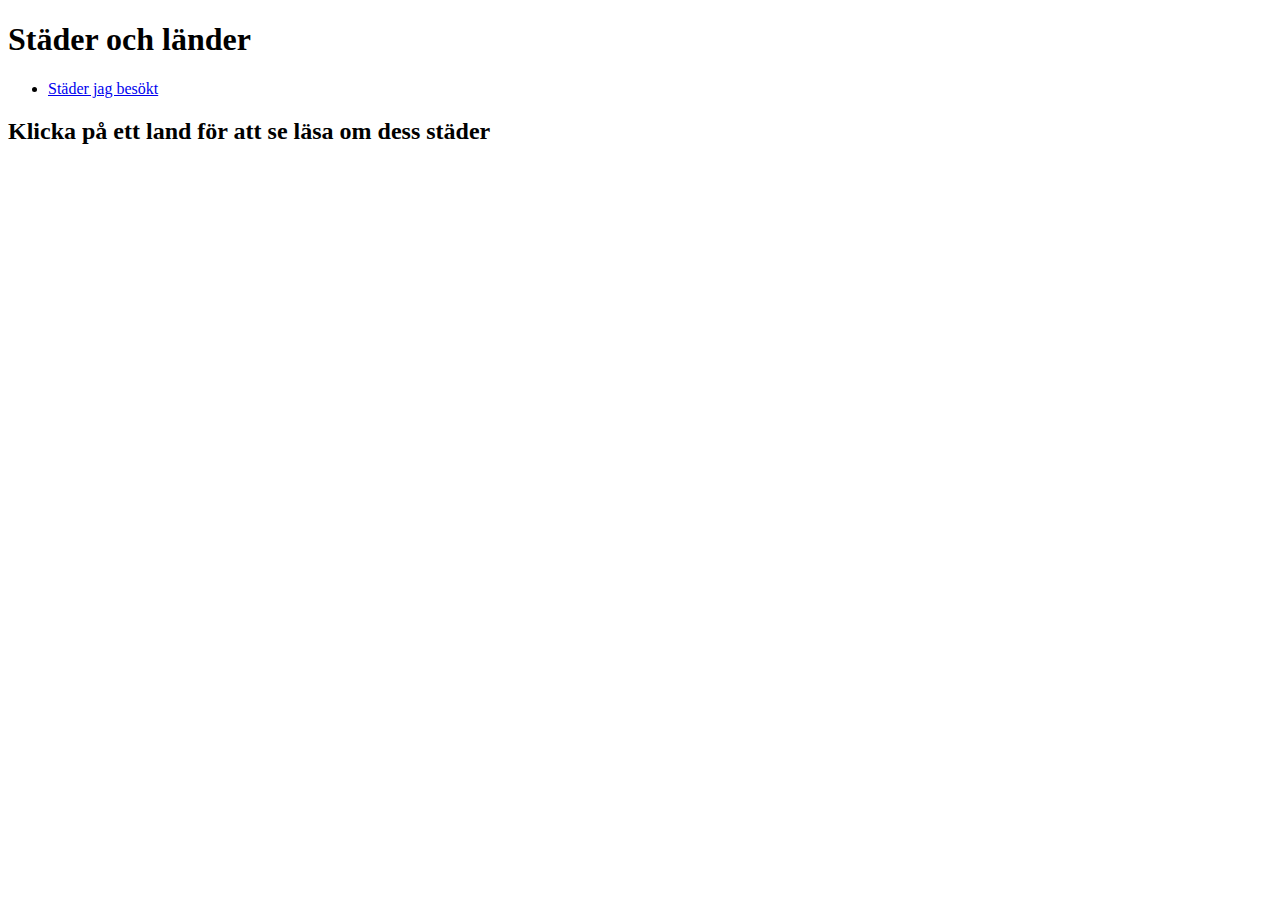
==== index.html @ 8f0e2ca9 "HTML-grunden" ====
<!DOCTYPE html>
<html lang="en">
<head>
    <meta charset="UTF-8">
    <meta name="viewport" content="width=device-width, initial-scale=1.0">
    <link rel="stylesheet" href="styles.css">
    <title>Städer och länder</title>
</head>
<body>
    <div id="head">
        <h1>Städer och länder</h1>
        <ul id="menu">
            <li id="link"> <a href= "visited.html"> Städer jag besökt </a></li>
        </ul>
    </div>

    <div id="content" class="content">
        <h2 id="headline"> Klicka på ett land för att se läsa om dess städer </h2>
        <ul id="cityList">
        </ul>   
    </div>

    <div id="infoContent" class="content">
        <p id="fact"></p>
    </div>

    <script src="script.js"></script>
</body>
</html>
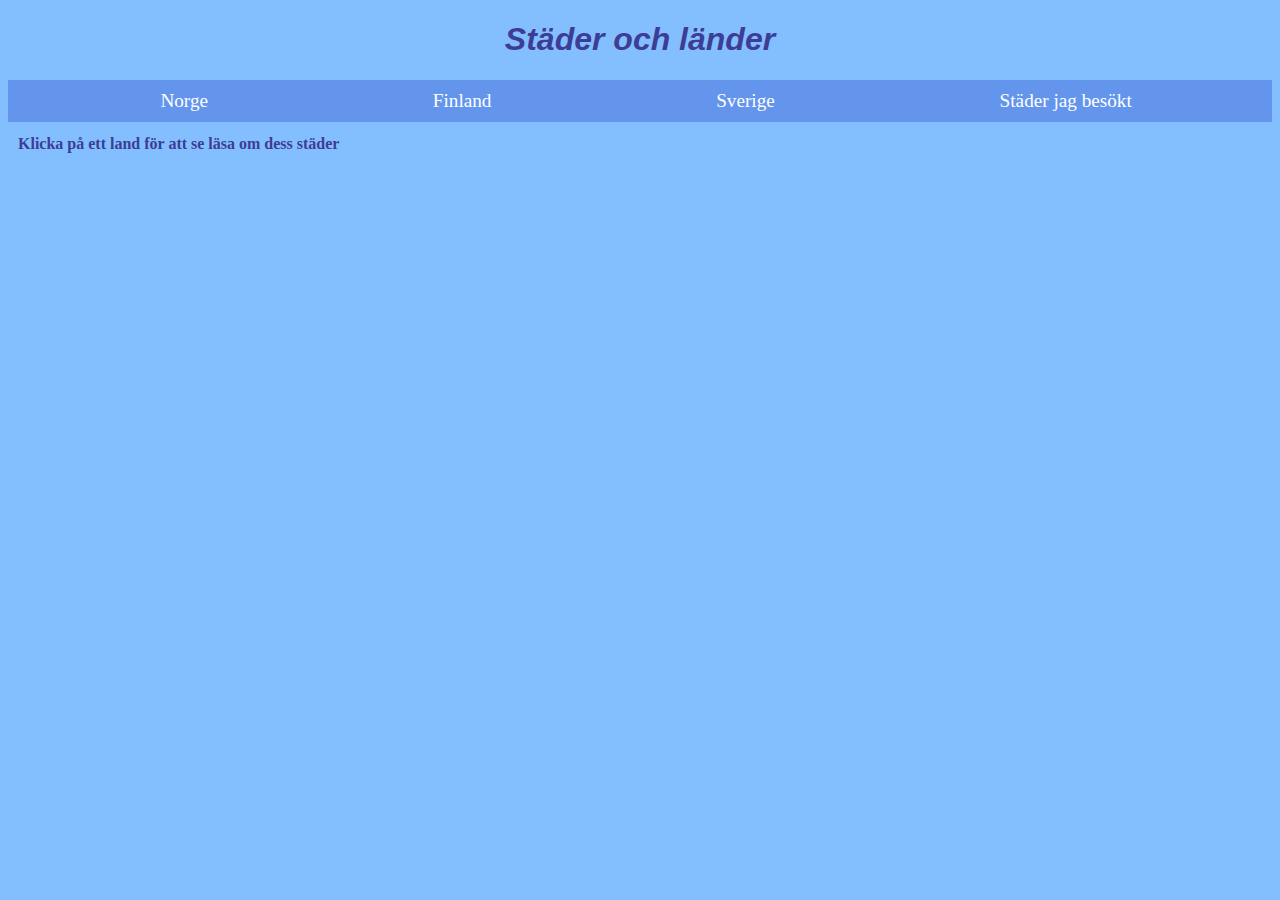
==== commit e18a4bde: "Fixat så att knappen också raderar städer från localstorage och ändrat så endast stadens id sparas i" ====
--- a/index.html
+++ b/index.html
@@ -7,23 +7,23 @@
     <title>Städer och länder</title>
 </head>
 <body>
+    <h1>Städer och länder</h1>
     <div id="head">
-        <h1>Städer och länder</h1>
         <ul id="menu">
-            <li id="link"> <a href= "visited.html"> Städer jag besökt </a></li>
+            <li id="landMenu"> <a href= "visited.html"> Städer jag besökt </a></li>
         </ul>
     </div>
 
-    <div id="content" class="content">
-        <h2 id="headline"> Klicka på ett land för att se läsa om dess städer </h2>
-        <ul id="cityList">
-        </ul>   
-    </div>
-
-    <div id="infoContent" class="content">
-        <p id="fact"></p>
-    </div>
-
+    <h2 id="headline"> Klicka på ett land för att se läsa om dess städer </h2>
+        <div id="content" class="content">
+            <div id="cityList">
+            </div>   
+            
+            <div id="infoContent" class="content">
+                <p id="fact"></p>
+            </div>
+        </div>
+        
     <script src="script.js"></script>
 </body>
 </html>--- a/styles.css
+++ b/styles.css
@@ -0,0 +1,93 @@
+body{
+    background-color: rgb(131, 191, 255);
+}
+
+h1{
+    text-align: center;
+    font-family: 'Segoe UI', Tahoma, Geneva, Verdana, sans-serif;
+    font-style: italic;
+    color: rgb(61, 61, 150);
+}
+
+#headline{
+    text-align:left;
+    font-size: medium;
+    padding-left:10px;
+    color:rgb(61, 61, 150);
+}
+
+#menu{
+    list-style-type: none;
+    overflow: hidden;
+    display: flex;
+    flex-wrap: wrap;
+    background-color: cornflowerblue;
+    margin-bottom: 10px;
+
+}
+#landMenu{
+    padding:5px;
+    font-size: larger;
+    text-align:center;
+    margin-left:8vw;
+    margin-right:8vw;
+    color: white;
+    padding: 10px;
+    
+    
+}
+
+#landMenu:hover{
+    background-color: rgb(25, 25, 75);
+}
+
+
+
+a:link, a:visited, a:active{
+    text-decoration: none;
+    color:rgb(255, 255, 255);
+
+}
+
+#content{
+    display: flex;
+    flex-wrap: wrap;
+}
+
+#cityMenu{
+    list-style-type: none;
+    font-size: larger;
+    padding: 10px;
+    color:white;
+    background-color: cornflowerblue;
+    margin-right: 70vw;
+    border-style: solid;
+    
+}
+
+#cityMenu:hover{
+    background-color: rgb(25, 25, 75);
+}
+
+#fact{
+    font-size: larger;
+    color: rgb(61, 61, 150);
+    float:right;
+    height: auto;
+    padding: 20px;
+
+}
+
+.stats{
+    text-align:center;
+    font-size:larger;
+    color:rgb(61, 61, 150);
+
+}
+
+#stats{
+    background-color: cornflowerblue;
+    margin-left: 30vw;
+    margin-right: 30vw;
+    padding: 10px;
+}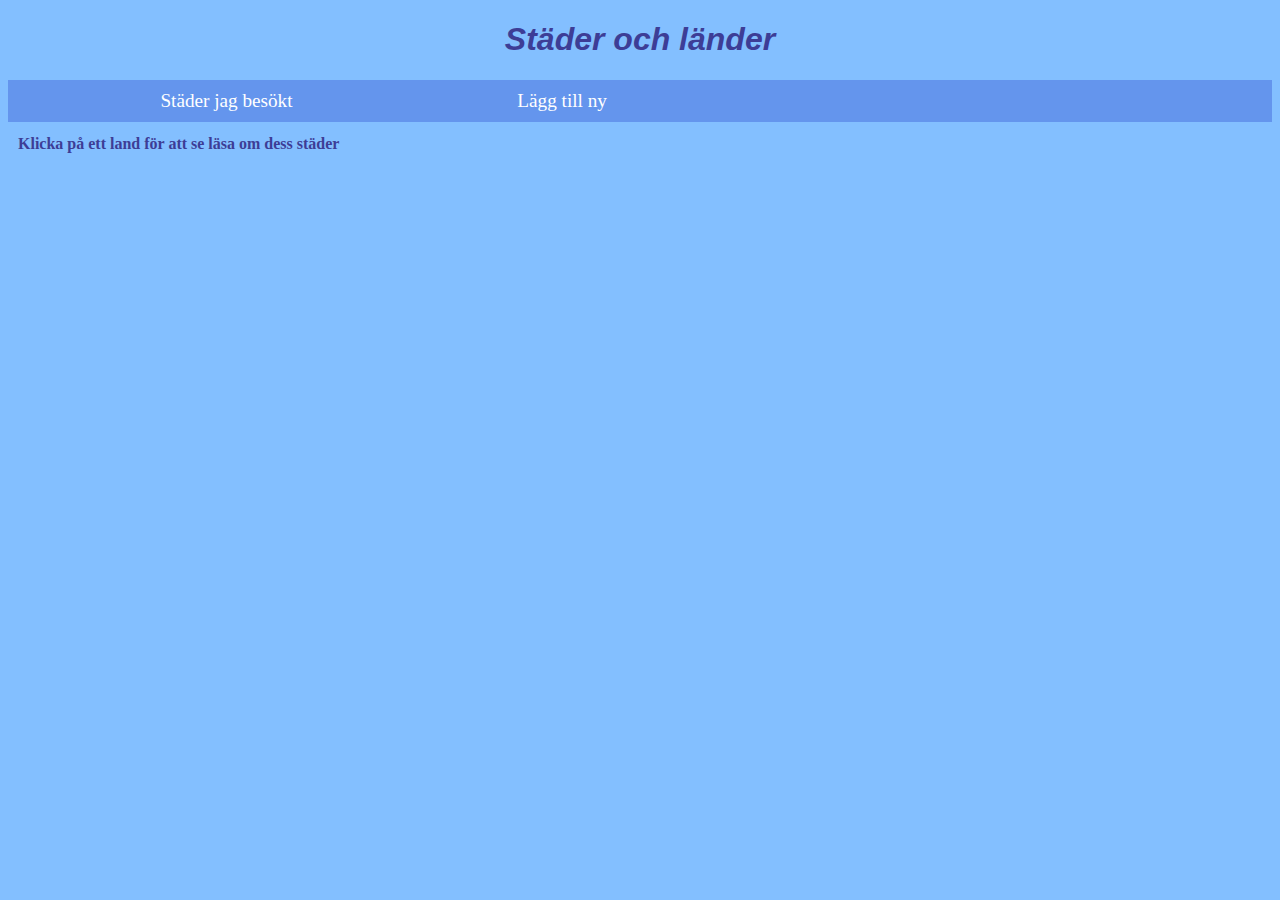
==== commit 1976af52: "Hämtar json från server" ====
--- a/index.html
+++ b/index.html
@@ -1,29 +1,22 @@
 <!DOCTYPE html>
 <html lang="en">
-<head>
-    <meta charset="UTF-8">
-    <meta name="viewport" content="width=device-width, initial-scale=1.0">
-    <link rel="stylesheet" href="styles.css">
+  <head>
+    <meta charset="UTF-8" />
+    <meta name="viewport" content="width=device-width, initial-scale=1.0" />
+    <link rel="stylesheet" href="styles.css" />
     <title>Städer och länder</title>
-</head>
-<body>
+  </head>
+  <body>
     <h1>Städer och länder</h1>
-    <div id="head">
-        <ul id="menu">
-            <li id="landMenu"> <a href= "visited.html"> Städer jag besökt </a></li>
-        </ul>
+    <ul id="menu">
+      <li id="landMenu"><a href="visited.html"> Städer jag besökt </a></li>
+      <li id="landMenu"><a href="add.html"> Lägg till ny </a></li>
+    </ul>
+    <h2 id="headline">Klicka på ett land för att se läsa om dess städer</h2>
+    <div id="cityList"></div>
+    <div id="infoContent" class="content">
+      <p id="fact"></p>
     </div>
-
-    <h2 id="headline"> Klicka på ett land för att se läsa om dess städer </h2>
-        <div id="content" class="content">
-            <div id="cityList">
-            </div>   
-            
-            <div id="infoContent" class="content">
-                <p id="fact"></p>
-            </div>
-        </div>
-        
     <script src="script.js"></script>
-</body>
-</html>+  </body>
+</html>
--- a/styles.css
+++ b/styles.css
@@ -23,35 +23,24 @@
     flex-wrap: wrap;
     background-color: cornflowerblue;
     margin-bottom: 10px;
+}
 
-}
 #landMenu{
-    padding:5px;
     font-size: larger;
     text-align:center;
     margin-left:8vw;
     margin-right:8vw;
     color: white;
     padding: 10px;
-    
-    
 }
 
 #landMenu:hover{
     background-color: rgb(25, 25, 75);
 }
 
-
-
 a:link, a:visited, a:active{
     text-decoration: none;
     color:rgb(255, 255, 255);
-
-}
-
-#content{
-    display: flex;
-    flex-wrap: wrap;
 }
 
 #cityMenu{
@@ -60,9 +49,13 @@
     padding: 10px;
     color:white;
     background-color: cornflowerblue;
-    margin-right: 70vw;
     border-style: solid;
-    
+    width: 400px;
+}
+
+#cityList{
+    width:500px;
+    float:left;
 }
 
 #cityMenu:hover{
@@ -72,21 +65,17 @@
 #fact{
     font-size: larger;
     color: rgb(61, 61, 150);
-    float:right;
-    height: auto;
+    float:left;
     padding: 20px;
-
 }
 
 .stats{
     text-align:center;
     font-size:larger;
     color:rgb(61, 61, 150);
-
 }
 
 #stats{
-    background-color: cornflowerblue;
     margin-left: 30vw;
     margin-right: 30vw;
     padding: 10px;
